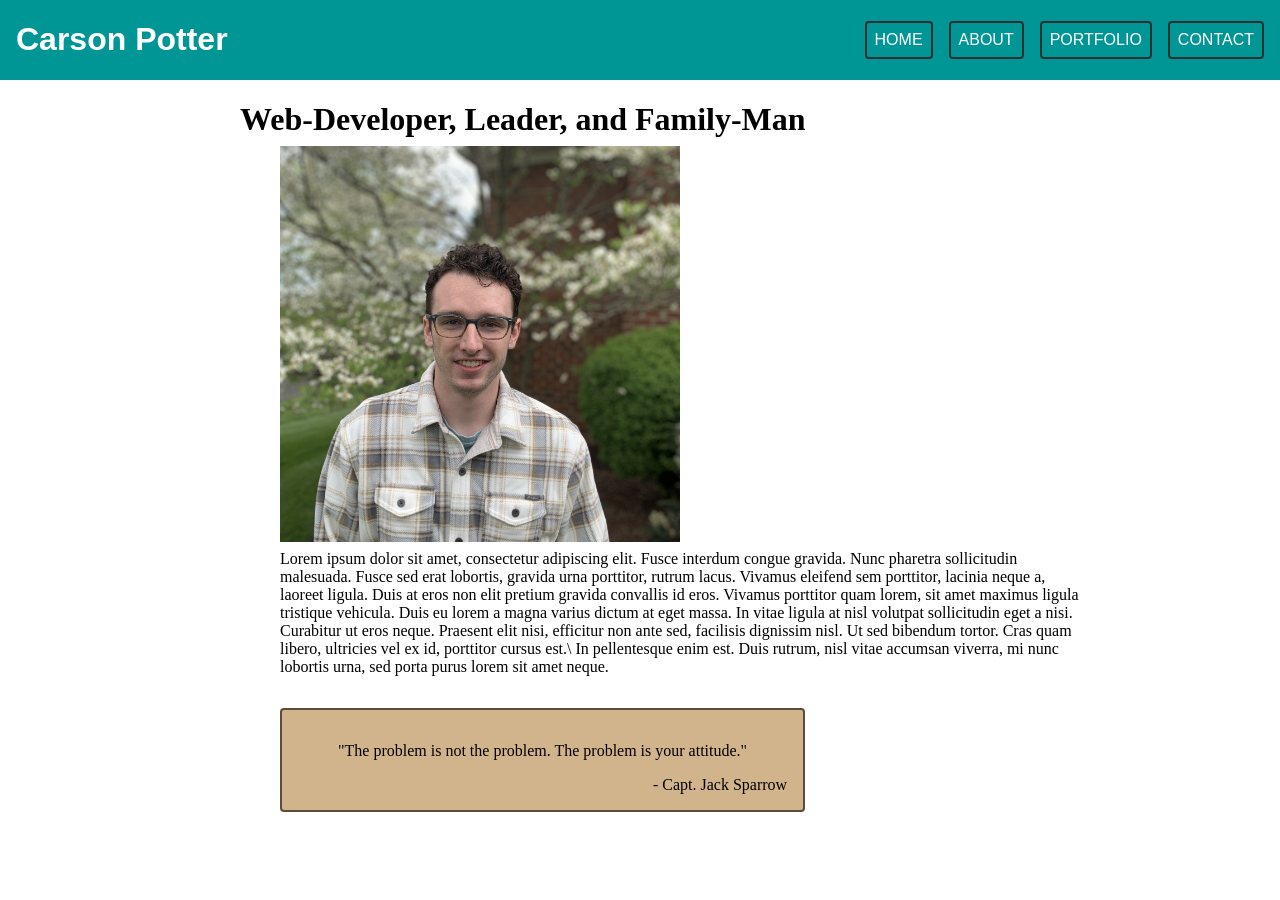
==== index.html @ 2e7123a1 "completed the home/about pages" ====
<html lang="en">
  <head>
    <meta charset="UTF-8" />
    <meta name="viewport" content="width=device-width, initial-scale=1.0" />
    <title>Carson Potter</title>
    <link rel="stylesheet" href="./Styles/navbar.css" />
    <link rel="stylesheet" href="./Styles/standard.css" />
  </head>
  <body>
    <header id="navbar">
      <h1>Carson Potter</h1>
      <nav>
        <a href="index.html">HOME</a>
        <a href="about.html">ABOUT</a>
        <a href="portfolio.html">PORTFOLIO</a>
        <a href="contact.html">CONTACT</a>
      </nav>
    </header>
    <main>
      <div id="containerInfo">
        <h1>Web-Developer, Leader, and Family-Man</h1>
      </div>
      <div id="containerInfo">
        <img src="./images/carsonflancrop.jpg" alt="CarsonPotter.img" />
        <p>
          Lorem ipsum dolor sit amet, consectetur adipiscing elit. Fusce
          interdum congue gravida. Nunc pharetra sollicitudin malesuada. Fusce
          sed erat lobortis, gravida urna porttitor, rutrum lacus. Vivamus
          eleifend sem porttitor, lacinia neque a, laoreet ligula. Duis at eros
          non elit pretium gravida convallis id eros. Vivamus porttitor quam
          lorem, sit amet maximus ligula tristique vehicula. Duis eu lorem a
          magna varius dictum at eget massa. In vitae ligula at nisl volutpat
          sollicitudin eget a nisi. Curabitur ut eros neque. Praesent elit nisi,
          efficitur non ante sed, facilisis dignissim nisl. Ut sed bibendum
          tortor. Cras quam libero, ultricies vel ex id, porttitor cursus est.\
          In pellentesque enim est. Duis rutrum, nisl vitae accumsan viverra, mi
          nunc lobortis urna, sed porta purus lorem sit amet neque.
        </p>
        <figure id="JackSparrow">
          <blockquote>
            "The problem is not the problem. The problem is your attitude."
          </blockquote>
          <figcaption id="JSsignature">- Capt. Jack Sparrow</figcaption>
        </figure>
      </div>
    </main>
  </body>
</html>
---- Styles/navbar.css ----
#navbar {
  display: flex;
  justify-content: space-between;
  align-items: center;
  background-color: rgb(0, 150, 150);
  color: white;
  font-family:
    "Trebuchet MS", "Lucida Sans Unicode", "Lucida Grande", "Lucida Sans",
    Arial, sans-serif;
}

#navbar h1 {
  margin-left: 1rem;
}

nav {
  display: flex;
  justify-content: center;
  gap: 1rem;
  margin-right: 1rem;
}

nav > a {
  align-self: center;
  text-decoration: none;
  color: white;
  font-family:
    "Trebuchet MS", "Lucida Sans Unicode", "Lucida Grande", "Lucida Sans",
    Arial, sans-serif;
  border: 2px solid rgb(48, 48, 48);
  border-radius: 0.25rem;
  padding: 0.5rem;
  transition: 0.25s ease-in-out;
}

nav > a:hover {
  background-color: rgb(0, 125, 125);
}
---- Styles/standard.css ----
body {
  margin: 0;
}

main {
  display: flex;
  flex-direction: column;
  align-items: center;
}

#containerInfo {
  width: 100ch;
  display: flex;
  flex-direction: column;
  align-items: baseline;
}

#containerInfo > h1 {
  margin-bottom: 0.5rem;
}

h2 {
  text-decoration: underline;
  margin-bottom: 0.5rem;
}

p {
  margin-top: 0.5rem;
}

img {
  width: 50%;
  height: auto;
}

#JackSparrow {
  background-color: tan;
  padding: 1rem;
  border: 2px solid rgb(90, 77, 59);
  border-radius: 0.25rem;
}

#JSsignature {
  text-align: right;
}
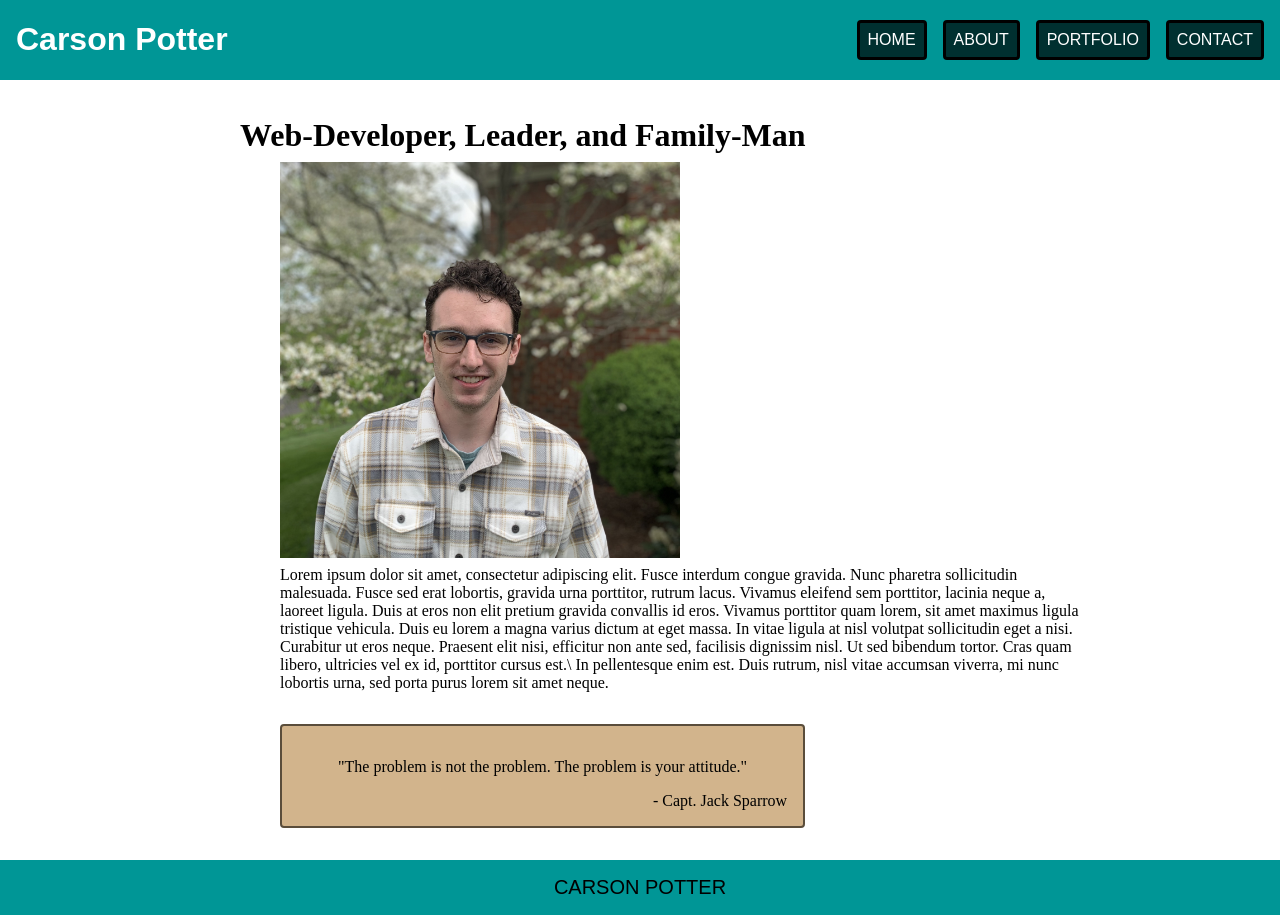
==== commit 49a78789: "completed the portfolio page and modified navbar for accessibility" ====
--- a/index.html
+++ b/index.html
@@ -44,5 +44,6 @@
         </figure>
       </div>
     </main>
+    <footer>CARSON POTTER</footer>
   </body>
 </html>
--- a/Styles/navbar.css
+++ b/Styles/navbar.css
@@ -7,6 +7,7 @@
   font-family:
     "Trebuchet MS", "Lucida Sans Unicode", "Lucida Grande", "Lucida Sans",
     Arial, sans-serif;
+  margin-bottom: 1rem;
 }
 
 #navbar h1 {
@@ -27,12 +28,13 @@
   font-family:
     "Trebuchet MS", "Lucida Sans Unicode", "Lucida Grande", "Lucida Sans",
     Arial, sans-serif;
-  border: 2px solid rgb(48, 48, 48);
+  background-color: rgb(0, 48, 48);
+  border: 0.2rem solid black;
   border-radius: 0.25rem;
   padding: 0.5rem;
-  transition: 0.25s ease-in-out;
+  transition: 0.25s;
 }
 
 nav > a:hover {
-  background-color: rgb(0, 125, 125);
+  background-color: rgb(0, 100, 100);
 }
--- a/Styles/standard.css
+++ b/Styles/standard.css
@@ -13,6 +13,26 @@
   display: flex;
   flex-direction: column;
   align-items: baseline;
+}
+
+.projectInfo {
+  border: solid rgb(0, 75, 75) 0.25rem;
+  padding: 0.5rem;
+}
+
+.projectLink {
+  margin: auto;
+  color: black;
+  text-decoration: none;
+  border: 0.25rem solid rgb(0, 75, 75);
+  border-radius: 0.5rem;
+  padding: 0.5rem;
+  background-color: aqua;
+  transition: 0.25s;
+}
+
+.projectLink:hover {
+  background-color: rgb(0, 150, 150);
 }
 
 #containerInfo > h1 {
@@ -43,3 +63,15 @@
 #JSsignature {
   text-align: right;
 }
+
+footer {
+  margin: 1rem 0 0 0;
+  background-color: rgb(0, 150, 150);
+  padding: 1rem;
+  text-align: center;
+  color: black;
+  font-family:
+    "Trebuchet MS", "Lucida Sans Unicode", "Lucida Grande", "Lucida Sans",
+    Arial, sans-serif;
+  font-size: 1.25rem;
+}
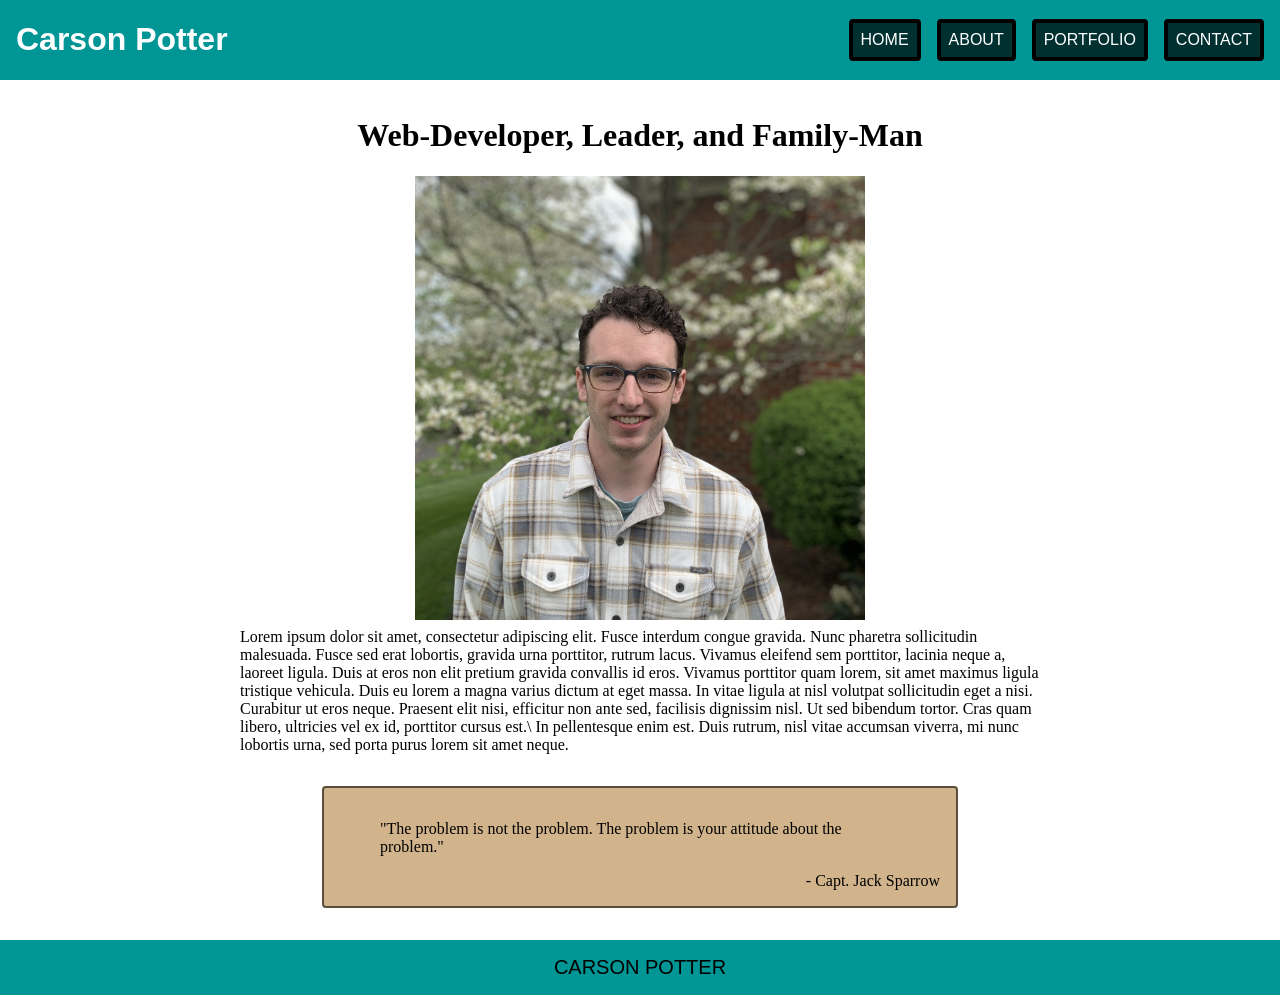
==== commit 05b04bb8: "completed the contact page/finished project" ====
--- a/index.html
+++ b/index.html
@@ -17,10 +17,10 @@
       </nav>
     </header>
     <main>
-      <div id="containerInfo">
+      <div class="frontPageCenter">
         <h1>Web-Developer, Leader, and Family-Man</h1>
       </div>
-      <div id="containerInfo">
+      <div class="frontPageCenter">
         <img src="./images/carsonflancrop.jpg" alt="CarsonPotter.img" />
         <p>
           Lorem ipsum dolor sit amet, consectetur adipiscing elit. Fusce
@@ -38,7 +38,8 @@
         </p>
         <figure id="JackSparrow">
           <blockquote>
-            "The problem is not the problem. The problem is your attitude."
+            "The problem is not the problem. The problem is your attitude about
+            the problem."
           </blockquote>
           <figcaption id="JSsignature">- Capt. Jack Sparrow</figcaption>
         </figure>
--- a/Styles/navbar.css
+++ b/Styles/navbar.css
@@ -10,15 +10,10 @@
   margin-bottom: 1rem;
 }
 
-#navbar h1 {
-  margin-left: 1rem;
-}
-
 nav {
   display: flex;
   justify-content: center;
   gap: 1rem;
-  margin-right: 1rem;
 }
 
 nav > a {
@@ -29,7 +24,7 @@
     "Trebuchet MS", "Lucida Sans Unicode", "Lucida Grande", "Lucida Sans",
     Arial, sans-serif;
   background-color: rgb(0, 48, 48);
-  border: 0.2rem solid black;
+  border: 0.25rem solid black;
   border-radius: 0.25rem;
   padding: 0.5rem;
   transition: 0.25s;
@@ -38,3 +33,20 @@
 nav > a:hover {
   background-color: rgb(0, 100, 100);
 }
+
+@media (width <= 600px) {
+  #navbar {
+    flex-direction: column;
+    align-items: center;
+  }
+}
+
+@media (width >= 600px) {
+  #navbar h1 {
+    margin-left: 1rem;
+  }
+
+  nav {
+    margin-right: 1rem;
+  }
+}
--- a/Styles/standard.css
+++ b/Styles/standard.css
@@ -13,6 +13,20 @@
   display: flex;
   flex-direction: column;
   align-items: baseline;
+}
+
+#contactInfo {
+  width: 100ch;
+  display: flex;
+  flex-direction: column;
+  align-items: center;
+}
+
+.frontPageCenter {
+  width: 100ch;
+  display: flex;
+  flex-direction: column;
+  align-items: center;
 }
 
 .projectInfo {
@@ -49,13 +63,14 @@
 }
 
 img {
-  width: 50%;
+  width: 50dvh;
   height: auto;
 }
 
 #JackSparrow {
   background-color: tan;
   padding: 1rem;
+  width: 75%;
   border: 2px solid rgb(90, 77, 59);
   border-radius: 0.25rem;
 }
@@ -75,3 +90,68 @@
     Arial, sans-serif;
   font-size: 1.25rem;
 }
+
+#contactHead {
+  text-align: center;
+}
+
+#contactIMG {
+  width: 50dvh;
+  height: auto;
+}
+
+form > div {
+  display: flex;
+  width: 50dvh;
+  flex-direction: column;
+  padding-top: 1rem;
+}
+
+#submit {
+  margin-top: 1rem;
+  font-size: 1rem;
+  padding: 0.5rem 1rem;
+  width: 100%;
+  background-color: aqua;
+  border: 0.25rem solid rgb(0, 75, 75);
+  border-radius: 0.5rem;
+  transition: 0.25s;
+  align-self: center;
+}
+
+#submit:hover {
+  background-color: rgb(0, 125, 125);
+  color: white;
+  cursor: pointer;
+}
+
+@media (width <= 600px) {
+  img {
+    max-width: 100%;
+    height: auto;
+  }
+
+  .frontPageCenter {
+    width: 75dvw;
+  }
+
+  #JackSparrow {
+    width: 75dvw;
+  }
+
+  #containerInfo {
+    width: 75dvw;
+  }
+
+  #contactInfo {
+    width: 75dvw;
+  }
+
+  form > div {
+    width: 100dvw;
+  }
+
+  #submit {
+    width: 100dvw;
+  }
+}
